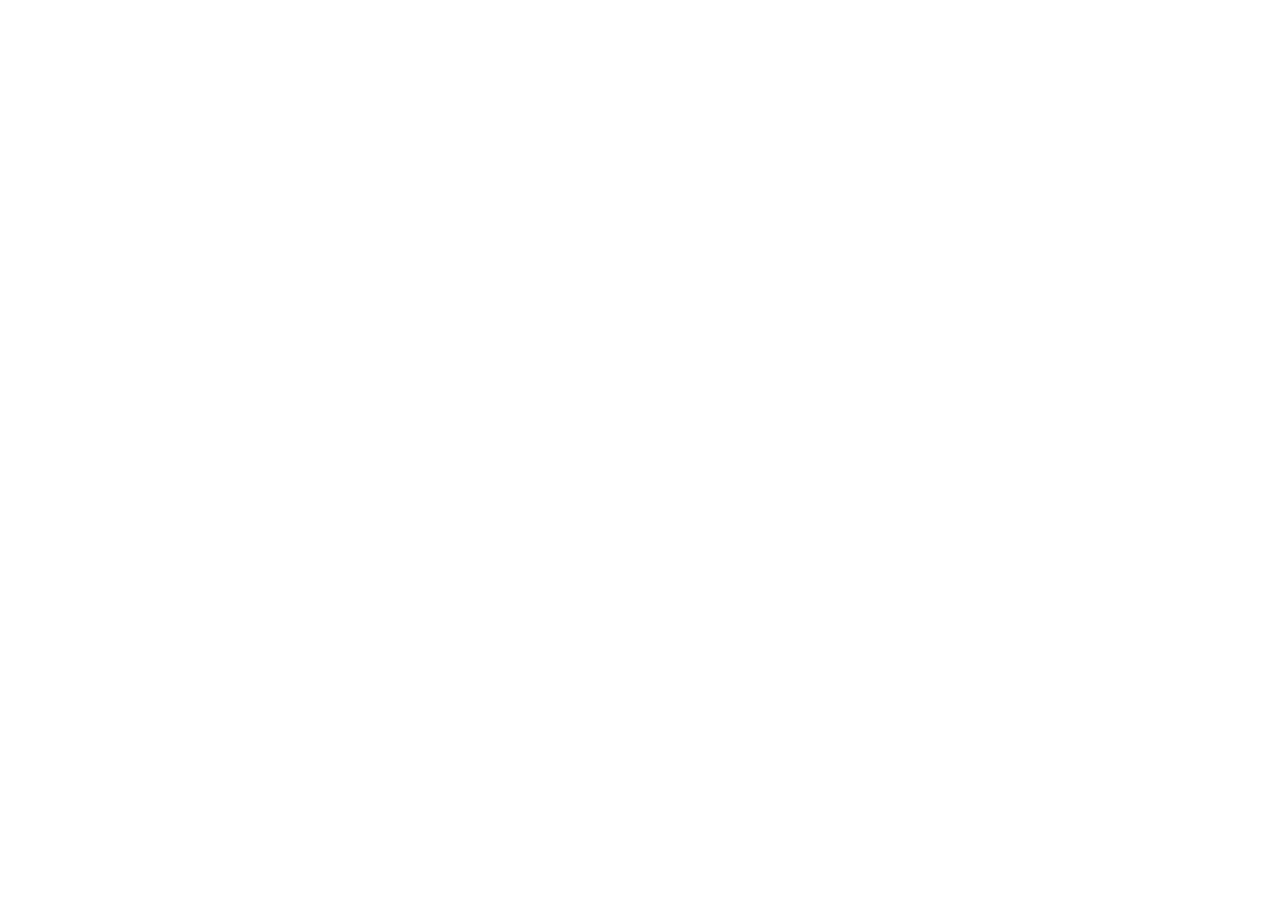
==== ANIMATIONS/index.html @ 9f04412e "update" ====
<!doctype html>
<html lang="en">
  <head>
    <meta charset="UTF-8" />
    <meta name="viewport" content="width=device-width, initial-scale=1.0" />
    <title>Scroll animation</title>
  </head>
  <body></body>
</html>
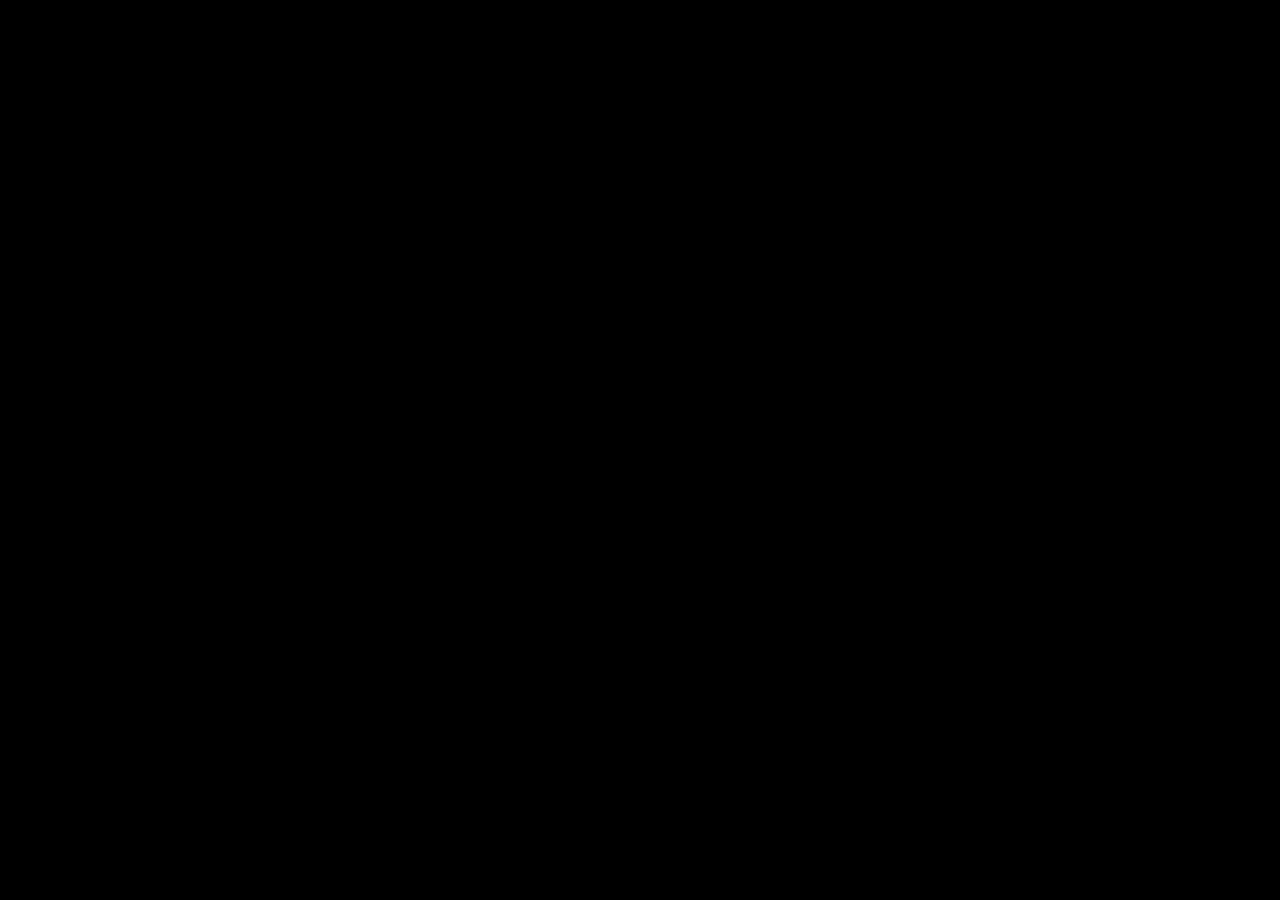
==== commit 2b1e6107: "update" ====
--- a/ANIMATIONS/index.html
+++ b/ANIMATIONS/index.html
@@ -3,7 +3,10 @@
   <head>
     <meta charset="UTF-8" />
     <meta name="viewport" content="width=device-width, initial-scale=1.0" />
-    <title>Scroll animation</title>
+    <title>Card animation</title>
+    <link rel="stylesheet" href="./style.css" />
   </head>
-  <body></body>
+  <body>
+    <div class="card"></div>
+  </body>
 </html>
--- a/ANIMATIONS/style.css
+++ b/ANIMATIONS/style.css
@@ -0,0 +1,11 @@
+/* Reset */
+*,
+*::after,
+*::before {
+  box-sizing: border-box;
+}
+
+/* Body styles */
+body {
+  background: #000;
+}
